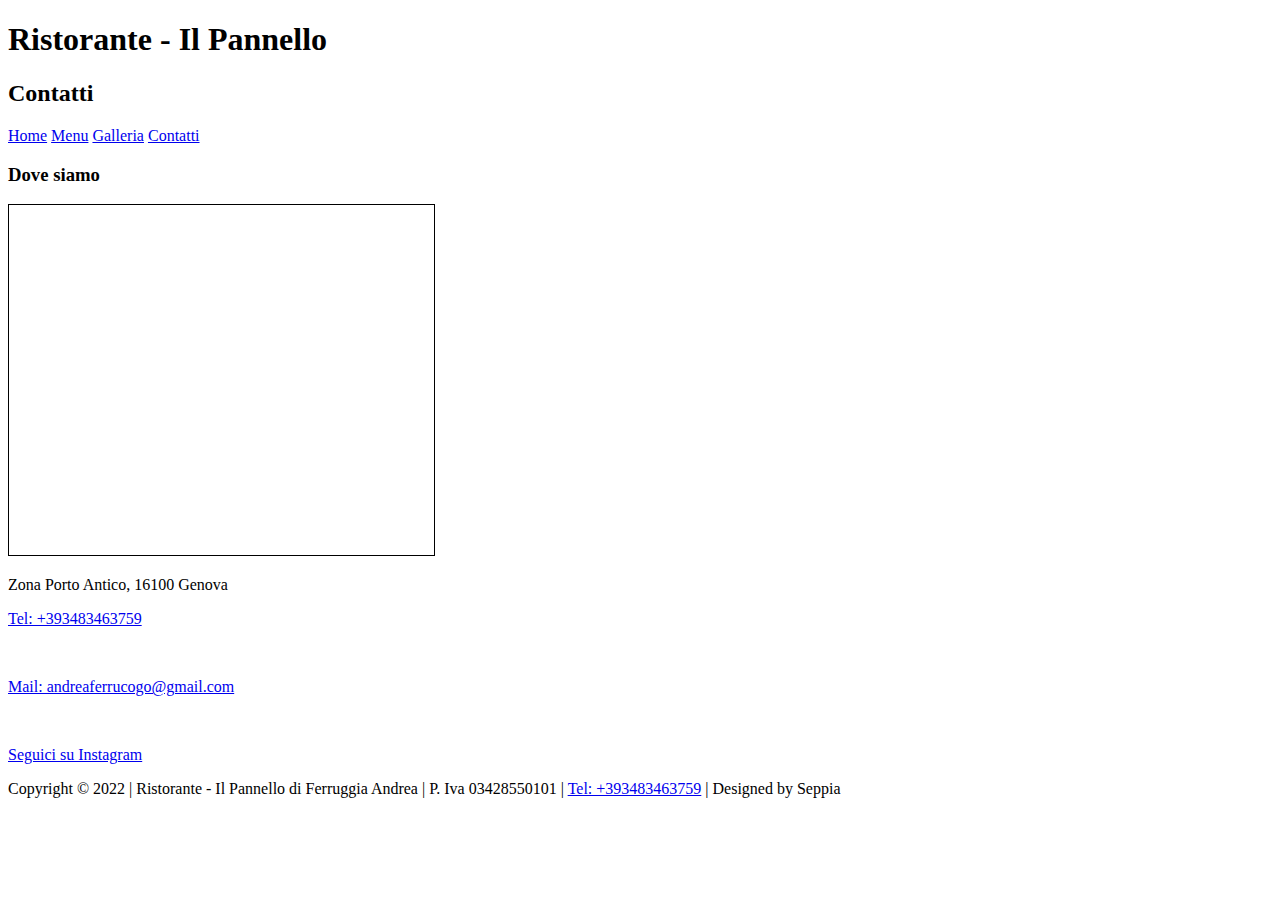
==== contacts.html @ a4676bbe "Aggiunta galleria e contatti" ====
<!DOCTYPE html>
<html lang="it">

<head>
    <meta charset="UTF-8">
    <meta http-equiv="X-UA-Compatible" content="IE-edge">
    <meta name="viewport" content="width=device-width, initial-scale=1.0">
    <title>Contatti - Ristorante - Il Pannello</title>
</head>

<body>
    <header>
        <h1>Ristorante - Il Pannello</h1>
        <h2>Contatti</h2>
        <nav>
            <a href="index.html">Home</a>
            <a href="menu.html">Menu</a>
            <a href="gallery.html">Galleria</a>
            <a href="contacts.html">Contatti</a>
        </nav>
    </header>
    <section>
        <h3>Dove siamo</h3>
        <iframe width="425" height="350" frameborder="0" scrolling="no" marginheight="0" marginwidth="0" src="https://www.openstreetmap.org/export/embed.html?bbox=8.917802095675142%2C44.40501557053044%2C8.937092542910252%2C44.412572578210316&amp;layer=mapnik&amp;marker=44.40879419641648%2C8.927447319292696" style="border: 1px solid black"></iframe>
        <p>Zona Porto Antico, 16100 Genova</p>
    </section>
    <section>
        <!-- <a href="tel:+393483463759">Tel: +393483463759</a><br>
        <a href="mailto:andreaferrucogo@gmail.com">Mail: andreaferrucogo@gmail.com</a><br>
        <a href="https://instagram.com">Seguici su Instagram</a><br> -->
        <p><a href="tel:+393483463759">Tel: +393483463759</a></p><br>
        <p><a href="mailto:andreaferrucogo@gmail.com">Mail: andreaferrucogo@gmail.com</a></p><br>
        <p><a href="https://instagram.com/ferrucogo" target="_blank">Seguici su Instagram</a></p>
    </section>
    <footer>
        <p>
            Copyright © 2022 | Ristorante - Il Pannello di Ferruggia Andrea | P. Iva 03428550101 | <a href="tel:+393483463759">Tel: +393483463759</a> | Designed by Seppia
        </p>
    </footer>
</body>

</html>
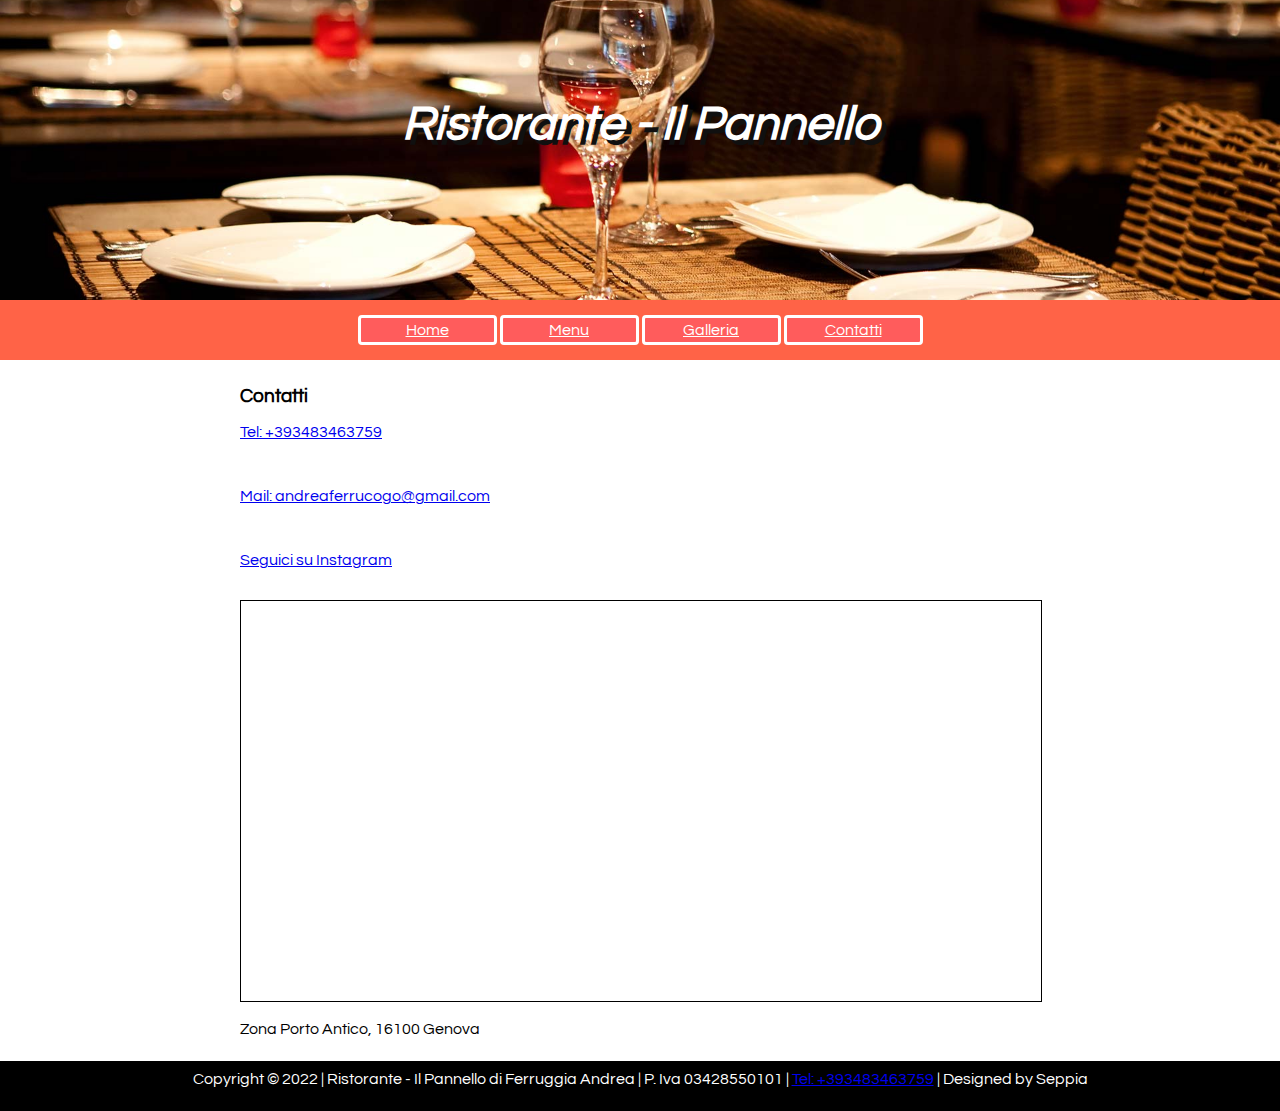
==== commit 7582883b: "Commit Day #2 - Ristorante Clone" ====
--- a/contacts.html
+++ b/contacts.html
@@ -6,35 +6,41 @@
     <meta http-equiv="X-UA-Compatible" content="IE-edge">
     <meta name="viewport" content="width=device-width, initial-scale=1.0">
     <title>Contatti - Ristorante - Il Pannello</title>
+    <link rel="stylesheet" href="style.css">
 </head>
 
 <body>
     <header>
-        <h1>Ristorante - Il Pannello</h1>
-        <h2>Contatti</h2>
-        <nav>
-            <a href="index.html">Home</a>
-            <a href="menu.html">Menu</a>
-            <a href="gallery.html">Galleria</a>
-            <a href="contacts.html">Contatti</a>
+        <h1 class="header-title">Ristorante - Il Pannello</h1>
+        <nav class="nav-menu">
+            <a href="index.html" class="nav-link">Home</a>
+            <a href="menu.html" class="nav-link">Menu</a>
+            <a href="gallery.html" class="nav-link">Galleria</a>
+            <a href="contacts.html" class="nav-link">Contatti</a>
         </nav>
     </header>
-    <section>
-        <h3>Dove siamo</h3>
-        <iframe width="425" height="350" frameborder="0" scrolling="no" marginheight="0" marginwidth="0" src="https://www.openstreetmap.org/export/embed.html?bbox=8.917802095675142%2C44.40501557053044%2C8.937092542910252%2C44.412572578210316&amp;layer=mapnik&amp;marker=44.40879419641648%2C8.927447319292696" style="border: 1px solid black"></iframe>
-        <p>Zona Porto Antico, 16100 Genova</p>
-    </section>
-    <section>
-        <!-- <a href="tel:+393483463759">Tel: +393483463759</a><br>
+    <div>
+        <section>
+            <h3>Contatti</h3>
+            <!-- <a href="tel:+393483463759">Tel: +393483463759</a><br>
         <a href="mailto:andreaferrucogo@gmail.com">Mail: andreaferrucogo@gmail.com</a><br>
         <a href="https://instagram.com">Seguici su Instagram</a><br> -->
-        <p><a href="tel:+393483463759">Tel: +393483463759</a></p><br>
-        <p><a href="mailto:andreaferrucogo@gmail.com">Mail: andreaferrucogo@gmail.com</a></p><br>
-        <p><a href="https://instagram.com/ferrucogo" target="_blank">Seguici su Instagram</a></p>
-    </section>
+            <p><a href="tel:+393483463759">Tel: +393483463759</a></p><br>
+            <p><a href="mailto:andreaferrucogo@gmail.com">Mail: andreaferrucogo@gmail.com</a></p><br>
+            <p><a href="https://instagram.com/ferrucogo" target="_blank">Seguici su Instagram</a></p>
+        </section>
+        <section>      
+            <iframe class="map" frameborder="0" scrolling="no" marginheight="0" marginwidth="0"
+                src="https://www.openstreetmap.org/export/embed.html?bbox=8.917802095675142%2C44.40501557053044%2C8.937092542910252%2C44.412572578210316&amp;layer=mapnik&amp;marker=44.40879419641648%2C8.927447319292696"
+                style="border: 1px solid black"></iframe>
+            <p>Zona Porto Antico, 16100 Genova</p>
+        </section>
+    </div>
+
     <footer>
-        <p>
-            Copyright © 2022 | Ristorante - Il Pannello di Ferruggia Andrea | P. Iva 03428550101 | <a href="tel:+393483463759">Tel: +393483463759</a> | Designed by Seppia
+        <p class="footer-text">
+            Copyright © 2022 | Ristorante - Il Pannello di Ferruggia Andrea | P. Iva 03428550101 | <a
+                href="tel:+393483463759">Tel: +393483463759</a> | Designed by Seppia
         </p>
     </footer>
 </body>
--- a/style.css
+++ b/style.css
@@ -0,0 +1,86 @@
+@import url('https://fonts.googleapis.com/css2?family=Questrial&display=swap');
+
+body{
+    margin: 0px;
+    padding: 0px;
+    font-family: 'Questrial';
+}
+
+.header-title{
+    background-image: url(./images/header-bg.jpg);
+    background-size: cover;
+    background-repeat: no-repeat;
+    background-position: center bottom;
+    min-height: 100px;
+    padding-top: 100px;
+    padding-bottom: 100px;
+    text-align: center;
+    text-shadow: 5px 5px rgb(16, 16, 16);
+    margin: 0px;
+    font-size: 48px;
+    font-style: italic;
+    color: white;
+}
+
+.nav-menu{
+    background-color: tomato;
+    text-align: center;
+    padding: 15px;
+    margin: auto;
+}
+
+.nav-link{
+    color: white;
+    background-color: rgb(255, 92, 92);
+    border-style: solid;
+    border-radius: 4px;
+    padding: 4px;
+    display: inline-block;
+    width: 125px;
+}
+
+footer{
+    background-color: black;
+}
+
+.footer-text{
+    color: white;
+    margin: 0px;
+    height: 40px;
+    text-align: center;
+    position: relative;
+    padding-top: 10px;
+}
+
+section{
+    padding: 8px;
+    margin: auto;
+    max-width: 800px;
+}
+
+.home-image{
+    width: 100%;
+}
+
+.price-table{
+    border: solid;
+}
+
+.price-table td{
+    border-style: solid;
+    border-width: 1px;
+}
+
+.gallery-img{
+    width: 33%;
+}
+
+.gallery-video{
+    width: 100%;
+    height: 400px;
+}
+
+.map{
+    width: 100%;
+    height: 400px;
+}